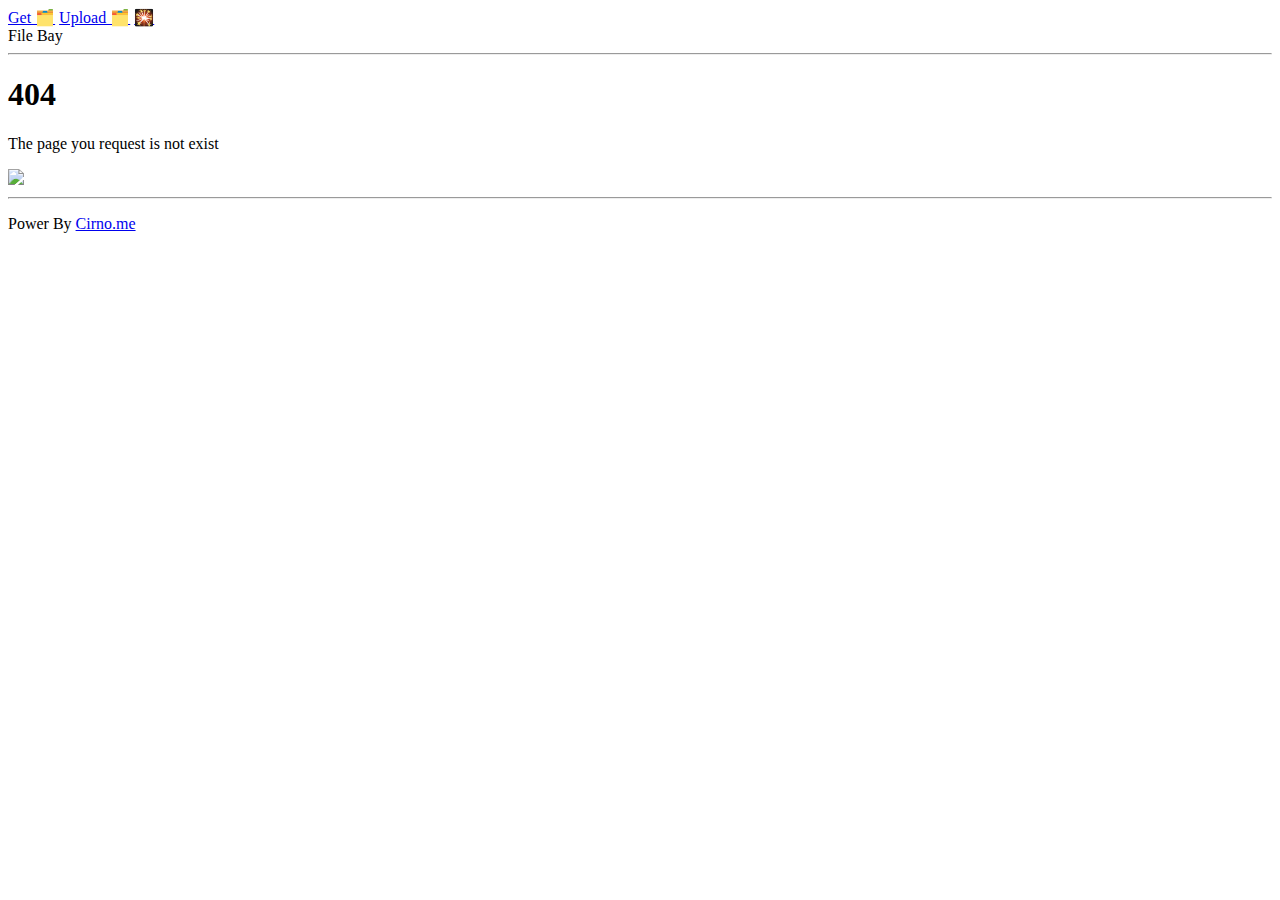
==== index.html @ b59c738b "first commit" ====
<!DOCTYPE html>
<html>
    <head>
        <title>FileBay</title>
        <meta charset="UTF-8" />
        <link rel="stylesheet" href="/css/styles.css" />
        <link rel="icon" href="https://cirno.me/usr/themes/VOID/assets/favicon.png">
    </head>

    <body>
        <div id="root">
            <div id="tab-container">
                <a href="/" class="tab" onclick="route()">Get 🗂️</a>
                <a href="/upload" class="tab" onclick="route()">Upload 🗂️</a>
                <a href="/about" class="tab" onclick="route()">🎇</a>

            </div>
            <div id="main-page"></div>
        </div>
        
        <script src="/js/index.js"></script>
        <script src="/js/uploadReload.js"></script>
        <script src="/js/router.js"></script>
    </body>
</html>
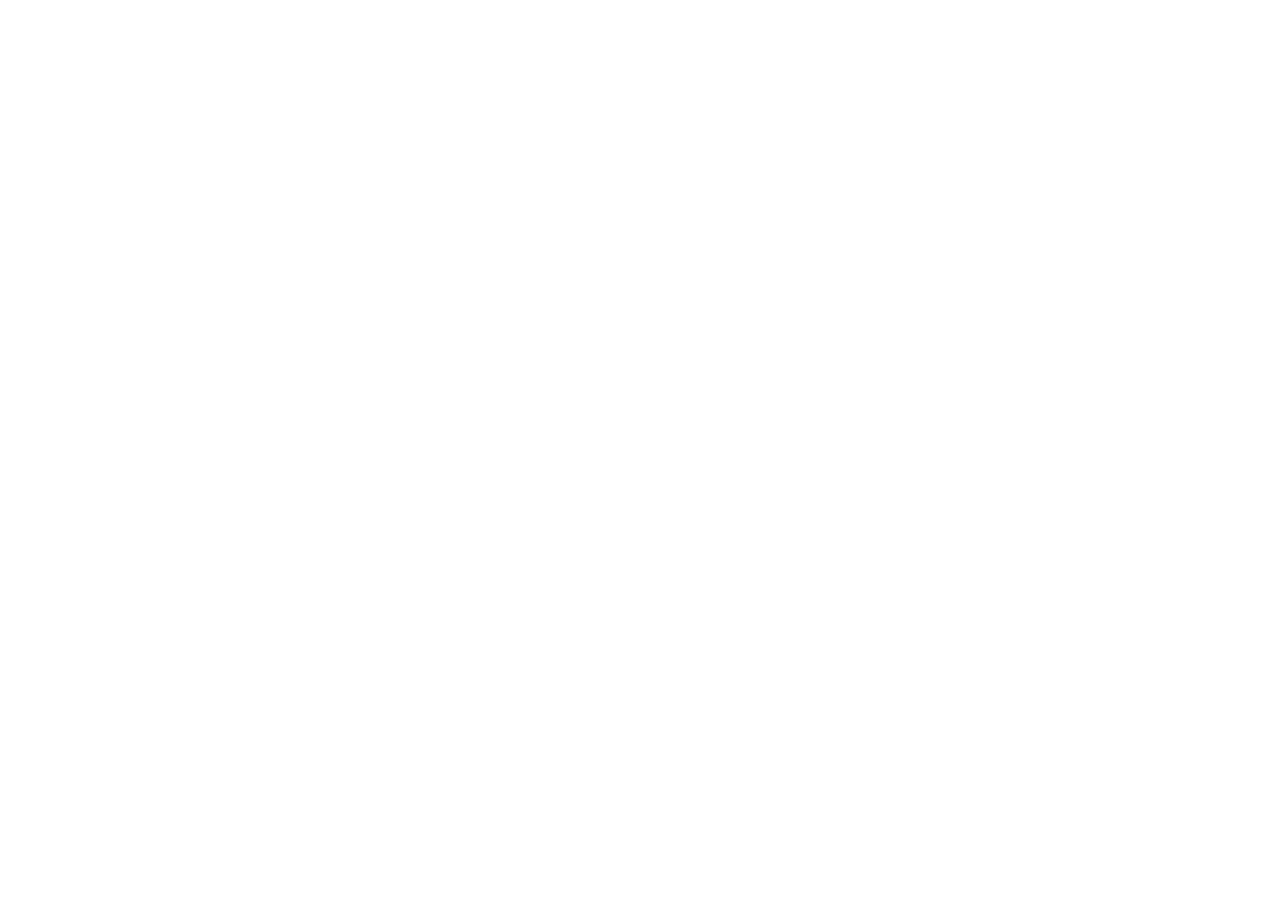
==== commit ade8e615: "reconstruct folder and add simple server" ====
--- a/index.html
+++ b/index.html
@@ -1,25 +1,19 @@
 <!DOCTYPE html>
 <html>
     <head>
-        <title>FileBay</title>
+        <title>Project;Gate</title>
         <meta charset="UTF-8" />
-        <link rel="stylesheet" href="/css/styles.css" />
+        <link rel="stylesheet" href="/styles/styles.css" />
         <link rel="icon" href="https://cirno.me/usr/themes/VOID/assets/favicon.png">
     </head>
 
     <body>
         <div id="root">
             <div id="tab-container">
-                <a href="/" class="tab" onclick="route()">Get 🗂️</a>
-                <a href="/upload" class="tab" onclick="route()">Upload 🗂️</a>
-                <a href="/about" class="tab" onclick="route()">🎇</a>
-
             </div>
             <div id="main-page"></div>
         </div>
         
-        <script src="/js/index.js"></script>
-        <script src="/js/uploadReload.js"></script>
-        <script src="/js/router.js"></script>
+        <script src="/router.js"></script>
     </body>
 </html>